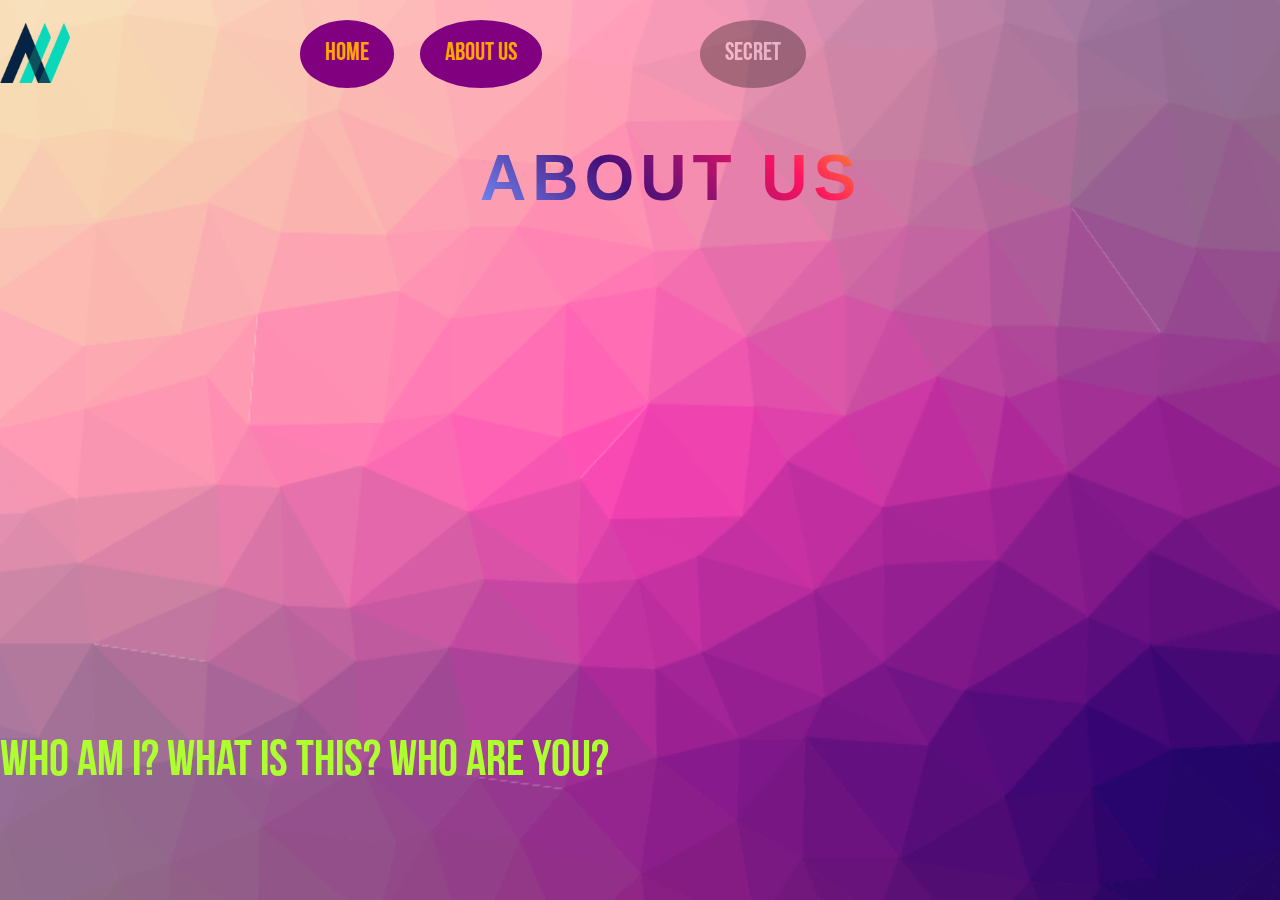
==== about.html @ 6cdec5ea "changed about format" ====
<html>
    

    <head>
        
        
    
    <title>About</title>

    <h1>
        <div class="center">About Us</div>
        </h1>
         
            <br>
        
    <img src="logo.png" style="width:70px;height:60px">
        
        <link rel="shortcut icon" type="image/png" href="favicon.ico" />

    <p>
    Who am I? What is this? Who are you?
    </p>

        <link rel="stylesheet" href="https://www.w3schools.com/w3css/4/w3.css">
    

<style>
   
    
    @font-face {
    font-family: 'Bebas'; /*a name to be used later*/
    src: url('BebasBold.otf'); /*URL to font*/
}


h1 {

  text-transform: uppercase;
  letter-spacing: 6px;
  font-size: 5vw;
  font-weight: 900;
  text-decoration: none;
  color: white;
  display: inline-block;
    position: absolute;
        top: 120px;
    left: 480px;
  background-size: 120% 100%;
  -webkit-background-clip: text;
  -webkit-text-fill-color: transparent;
  -moz-background-clip: text;
  -moz-text-fill-color: transparent;
  -ms-background-clip: text;
  -ms-text-fill-color: transparent;
  background-clip: text;
  text-fill-color: transparent;
  background-image: linear-gradient(45deg, 
                    #7794ff, 
                    #44107A,
                    #FF1361,
                    #FFF800);
  animation: .8s shake infinite alternate;
}

@keyframes shake {
  0% { transform: skewX(-15deg); }
  5% { transform: skewX(15deg); }
  10% { transform: skewX(-15deg); }
  15% { transform: skewX(15deg); }
  20% { transform: skewX(0deg); }
  100% { transform: skewX(0deg); }  
}

     
    
    html { 
  background: url(back.png) no-repeat center center fixed; 
  background-size: cover;
}
    

    #about-button {
  background-color: purple;
  border: none;
    font-family: 'Bebas';
  color: orange;
    
    border-radius: 90%;
  padding: 15px 25px;
  text-align: center;
  font-size: 25px;
  cursor: pointer;
       position:absolute;
    transition: .5s ease;
    top: 20px;
    left: 420px;
}
    #home-button {
  background-color: purple;
  border: none;
    font-family: 'Bebas';
  color: orange;
    
    border-radius: 90%;
  padding: 15px 25px;
  text-align: center;
  font-size: 25px;
  cursor: pointer;
       position:absolute;
    transition: .5s ease;
    top: 20px;
    left: 300px;
}
     #dis-button {
  background-color: purple;
  border: none;
    font-family: 'Bebas';
  color: orange;
    
    border-radius: 90%;
  padding: 15px 25px;
  text-align: center;
  font-size: 25px;
  cursor:not-allowed;
       position:absolute;
    transition: .5s ease;
    top: 20px;
    left: 700px;
}


    body{
        font-family: 'Fjalla One',  sans-serif;
    }
    
    
 
    

 #about-button:hover {
  background-color: green;
    color: red;
}
    #home-button:hover {
  background-color: green;
    color: red;
}

    

        
    
    p {
  animation-duration: 3s;
  animation-name: slidein;
        animation-iteration-count: infinite;
  animation-direction: alternate;
     position: absolute;
   bottom: 50px;
    
        text-align: center;
        font-size: 50px;
  font-family: 'Bebas';
        color:greenyellow
        
}

@keyframes slidein {
  from {
    margin-left: 100%;
      margin-bottom: 50%;
    width: 300%; 
  }

  to {
    margin-left: 0%;
      margin-bottom: 42%;
    width: 100%;
      
  }
}
    
    

</style>
      </head>

<body>
<!--<body background="https://media.boingboing.net/wp-content/uploads/2018/05/cool-background1.png" style="width:500px;height:600px;">
*
     position: fixed;
   bottom: 50px;
        right: 100px;
*

   .center {
  position: absolute;
  left: 0;
  top: 17%;
  width: 100%;
  text-align: center;
  font-size: 85px;
  font-family: 'Bebas';
color:yellow
}
</body>-->
    
    
  

<a href="about.html"><button class="button" id ="about-button">About Us</button></a>
    <a href="index.html"><button class="button" id="home-button">Home</button></a>
 <a class="w3-btn w3-black w3-disabled" id="dis-button" href="#">Secret</a>

</body>
    
    
    
    
    
</html>
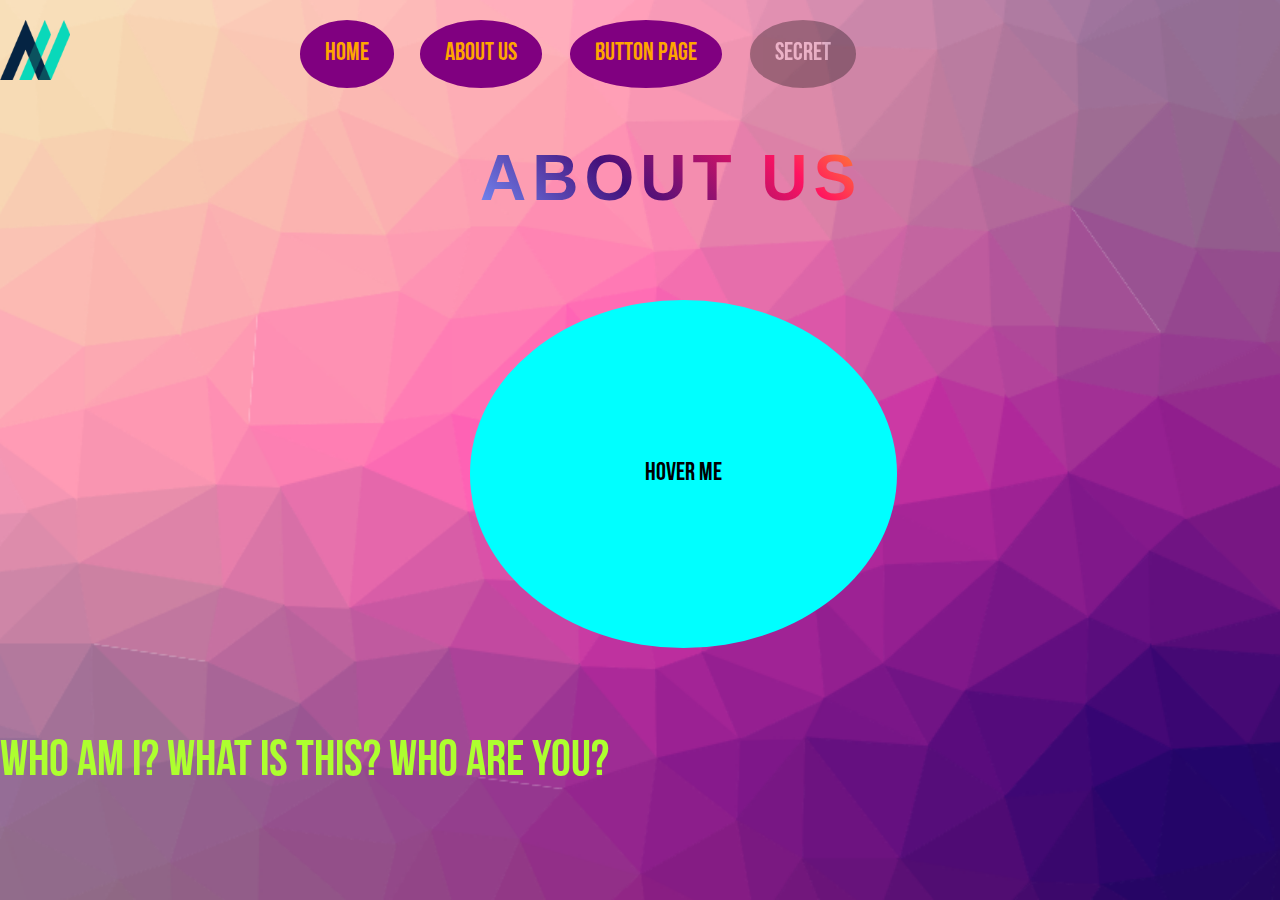
==== commit 2a608225: "test" ====
--- a/about.html
+++ b/about.html
@@ -13,7 +13,8 @@
          
             <br>
         
-    <img src="logo.png" style="width:70px;height:60px">
+    <img src="logo.png" style="width:70px;height:60px"id="lolimg">
+
         
         <link rel="shortcut icon" type="image/png" href="favicon.ico" />
 
@@ -31,6 +32,28 @@
     font-family: 'Bebas'; /*a name to be used later*/
     src: url('BebasBold.otf'); /*URL to font*/
 }
+    
+     #lolimg{
+       position: absolute;
+        top: 20px;
+        left: 0px;
+    }
+    #hover-button{
+        background-color: aqua;
+  border: none;
+    font-family: 'Bebas';
+  color: black;
+    
+    border-radius: 90%;
+  padding: 155px 175px;
+  text-align: center;
+  font-size: 25px;
+  cursor: pointer;
+       position:absolute;
+    transition: .5s ease;
+    top: 300px;
+    left: 470px;
+    }
 
 
 h1 {
@@ -111,6 +134,22 @@
     top: 20px;
     left: 300px;
 }
+    #button-button {
+  background-color: purple;
+  border: none;
+    font-family: 'Bebas';
+  color: orange;
+    
+    border-radius: 90%;
+  padding: 15px 25px;
+  text-align: center;
+  font-size: 25px;
+  cursor: pointer;
+       position:absolute;
+    transition: .5s ease;
+    top: 20px;
+    left: 570px;
+}
      #dis-button {
   background-color: purple;
   border: none;
@@ -125,7 +164,7 @@
        position:absolute;
     transition: .5s ease;
     top: 20px;
-    left: 700px;
+    left: 750px;
 }
 
 
@@ -141,9 +180,16 @@
   background-color: green;
     color: red;
 }
+    #button-button:hover {
+  background-color: green;
+    color: red;
+}
     #home-button:hover {
   background-color: green;
     color: red;
+}
+    #hover-button:hover {
+  background: url(aboutimg.gif) ; 
 }
 
     
@@ -174,7 +220,7 @@
 
   to {
     margin-left: 0%;
-      margin-bottom: 42%;
+      margin-bottom: 38.5%;
     width: 100%;
       
   }
@@ -203,6 +249,9 @@
   font-family: 'Bebas';
 color:yellow
 }
+
+
+no-repeat center center fixed
 </body>-->
     
     
@@ -210,6 +259,8 @@
 
 <a href="about.html"><button class="button" id ="about-button">About Us</button></a>
     <a href="index.html"><button class="button" id="home-button">Home</button></a>
+       <a href="buttonpage.html"><button class="button" id="button-button">Button Page</button></a>
+      <a href="#"><button class="button" id="hover-button">Hover Me</button></a>
  <a class="w3-btn w3-black w3-disabled" id="dis-button" href="#">Secret</a>
 
 </body>
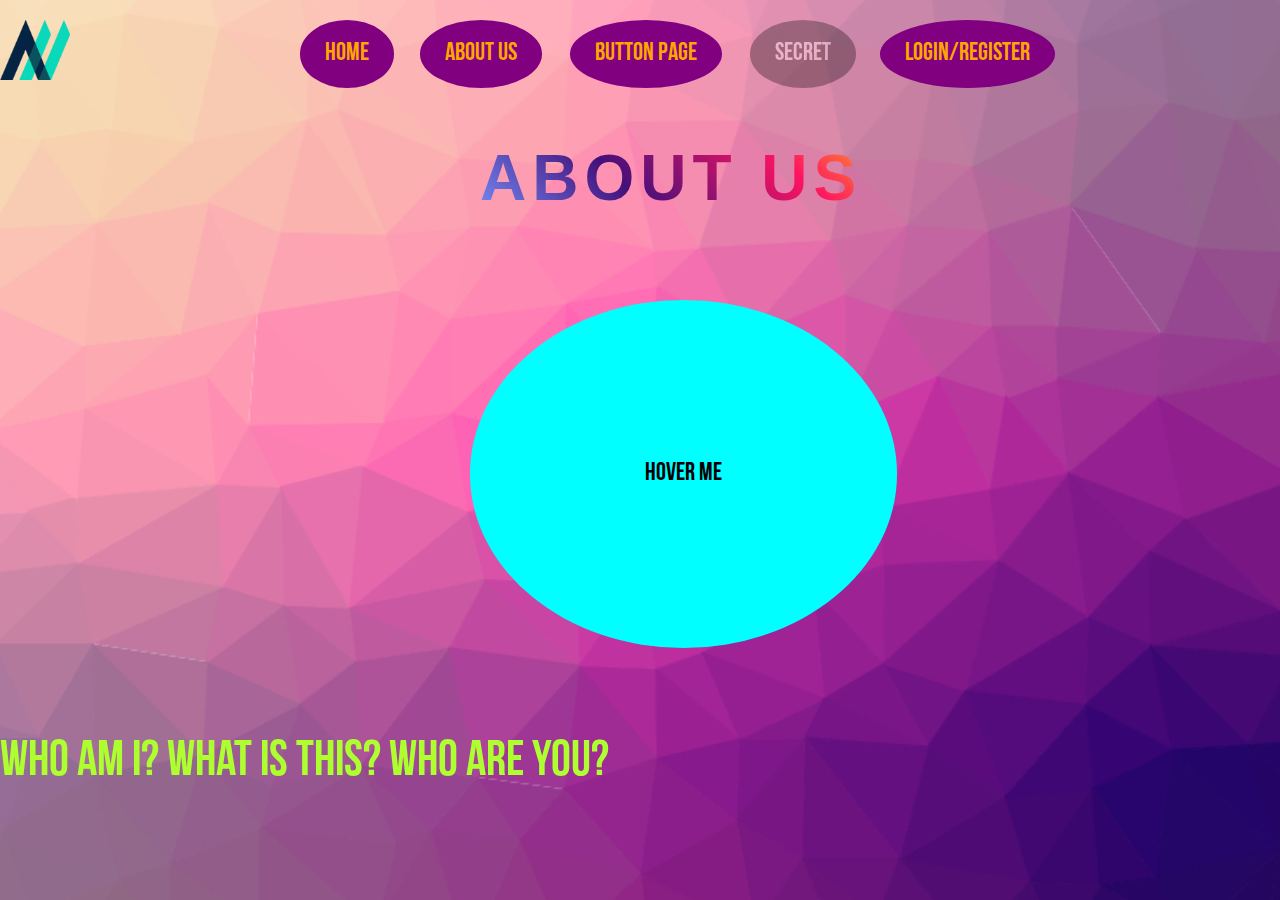
==== commit 408308e5: "changes to all, minor tweaks and added login/register page" ====
--- a/about.html
+++ b/about.html
@@ -6,6 +6,8 @@
         
     
     <title>About</title>
+        <link rel="shortcut icon" href="images/favicone.ico">
+        <link rel="apple-touch-icon" href="images/favicone.png">
 
     <h1>
         <div class="center">About Us</div>
@@ -150,6 +152,22 @@
     top: 20px;
     left: 570px;
 }
+    #login-button {
+  background-color: purple;
+  border: none;
+    font-family: 'Bebas';
+  color: orange;
+    
+    border-radius: 90%;
+  padding: 15px 25px;
+  text-align: center;
+  font-size: 25px;
+  cursor: pointer;
+       position:absolute;
+    transition: .5s ease;
+    top: 20px;
+    left: 880px;
+}
      #dis-button {
   background-color: purple;
   border: none;
@@ -262,6 +280,7 @@
        <a href="buttonpage.html"><button class="button" id="button-button">Button Page</button></a>
       <a href="#"><button class="button" id="hover-button">Hover Me</button></a>
  <a class="w3-btn w3-black w3-disabled" id="dis-button" href="#">Secret</a>
+      <a href="login.html"><button class="button" id="login-button">Login/Register</button></a>
 
 </body>
     
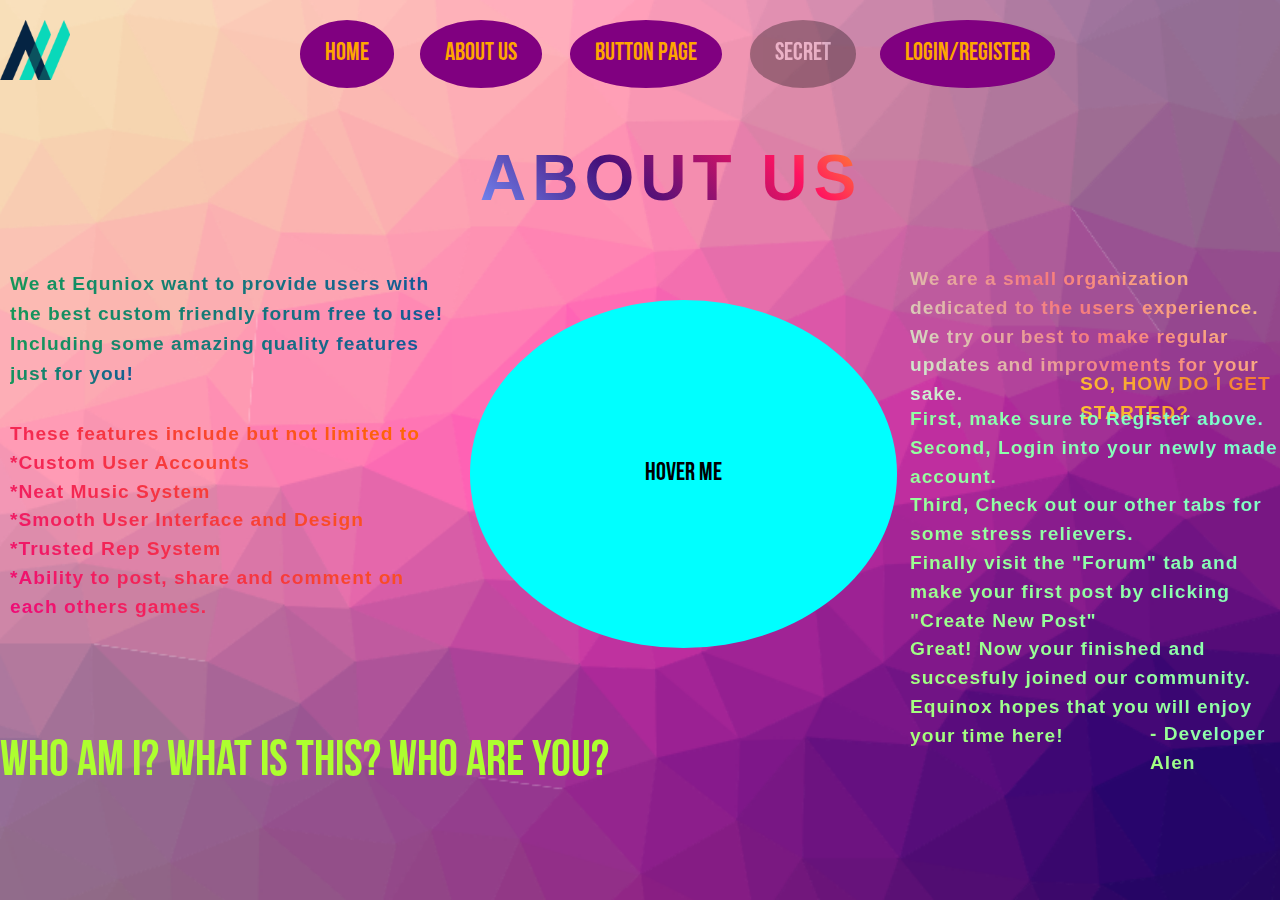
==== commit 0217a8af: "Add files via upload" ====
--- a/about.html
+++ b/about.html
@@ -23,6 +23,39 @@
     <p>
     Who am I? What is this? Who are you?
     </p>
+        <h2>
+        We at <b>Equniox</b> want to provide users with 
+        </h2>
+        <h3>
+        the best custom friendly forum free to use!
+        </h3>
+        <h4>
+        Including some amazing quality features
+        </h4>
+         <h5>
+        just for you! 
+        </h5>
+        <h6>
+        These features include but not limited to <br/>
+            *Custom User Accounts<br/>
+            *Neat Music System<br/>
+            *Smooth User Interface and Design<br/>
+            *Trusted Rep System<br/>
+            *Ability to post, share and comment on <br/>each others games. 
+            
+        </h6>
+        <h7>
+        We are a small organization dedicated to the users experience. We try our best to make regular updates and improvments for your sake.
+        </h7>
+         <h8>
+       So, how do I get started?
+        </h8>
+         <h9>
+       First, make sure to Register above.<br/> Second, Login into your newly made account. <br/> Third, Check out our other tabs for some stress relievers.<br/> Finally visit the "Forum" tab and make your first post by clicking "Create New Post" <br/> Great! Now your finished and succesfuly joined our community.<br/> Equinox hopes that you will enjoy your time here!
+        </h9>
+        <h10>
+        - Developer Alen
+        </h10>
 
         <link rel="stylesheet" href="https://www.w3schools.com/w3css/4/w3.css">
     
@@ -56,7 +89,206 @@
     top: 300px;
     left: 470px;
     }
-
+     h7 {
+        letter-spacing: 1px;
+  font-size: 1.5vw;
+  font-weight: 900;
+  text-decoration: none;
+  color: white;
+        -webkit-background-clip: text;
+  -webkit-text-fill-color: transparent;
+  -moz-background-clip: text;
+  -moz-text-fill-color: transparent;
+  -ms-background-clip: text;
+  -ms-text-fill-color: transparent;
+  background-clip: text;
+  text-fill-color: transparent;
+  background-image: linear-gradient(45deg, 
+                    #C6FFDD, 
+                    #f7797d, 
+                    #FBD786);
+  display: inline-block;
+    position: absolute;
+        top: 265px;
+    left: 910px;
+    }
+      h8 {
+        letter-spacing: 1px;
+          text-transform: uppercase;
+  font-size: 1.5vw;
+  font-weight: 900;
+  text-decoration: none;
+  color: white;
+        -webkit-background-clip: text;
+  -webkit-text-fill-color: transparent;
+  -moz-background-clip: text;
+  -moz-text-fill-color: transparent;
+  -ms-background-clip: text;
+  -ms-text-fill-color: transparent;
+  background-clip: text;
+  text-fill-color: transparent;
+  background-image: linear-gradient(45deg, 
+                    #FDC830, 
+                    #F37335);
+  display: inline-block;
+    position: absolute;
+        top: 370px;
+    left: 1080px;
+    }
+      h9 {
+        letter-spacing: 1px;
+  font-size: 1.5vw;
+  font-weight: 900;
+  text-decoration: none;
+  color: white;
+        -webkit-background-clip: text;
+  -webkit-text-fill-color: transparent;
+  -moz-background-clip: text;
+  -moz-text-fill-color: transparent;
+  -ms-background-clip: text;
+  -ms-text-fill-color: transparent;
+  background-clip: text;
+  text-fill-color: transparent;
+  background-image: linear-gradient(45deg, 
+                    #a8ff78, 
+                    #78ffd6);
+  display: inline-block;
+    position: absolute;
+        top: 405px;
+    left: 910px;
+    }h10 {
+        letter-spacing: 1px;
+  font-size: 1.5vw;
+  font-weight: 900;
+  text-decoration: none;
+  color: white;
+        -webkit-background-clip: text;
+  -webkit-text-fill-color: transparent;
+  -moz-background-clip: text;
+  -moz-text-fill-color: transparent;
+  -ms-background-clip: text;
+  -ms-text-fill-color: transparent;
+  background-clip: text;
+  text-fill-color: transparent;
+  background-image: linear-gradient(45deg, 
+                    #a8ff78, 
+                    #78ffd6);
+  display: inline-block;
+    position: absolute;
+        top: 720px;
+    left: 1150px;
+    }
+    
+    h2 {
+        letter-spacing: 1px;
+  font-size: 1.5vw;
+  font-weight: 900;
+  text-decoration: none;
+  color: white;
+        -webkit-background-clip: text;
+  -webkit-text-fill-color: transparent;
+  -moz-background-clip: text;
+  -moz-text-fill-color: transparent;
+  -ms-background-clip: text;
+  -ms-text-fill-color: transparent;
+  background-clip: text;
+  text-fill-color: transparent;
+  background-image: linear-gradient(45deg, 
+                    #159957, 
+                    #155799);
+  display: inline-block;
+    position: absolute;
+        top: 260px;
+    left: 10px;
+    }
+    h3 {
+        letter-spacing: 1px;
+  font-size: 1.5vw;
+  font-weight: 900;
+  text-decoration: none;
+  color: white;
+        -webkit-background-clip: text;
+  -webkit-text-fill-color: transparent;
+  -moz-background-clip: text;
+  -moz-text-fill-color: transparent;
+  -ms-background-clip: text;
+  -ms-text-fill-color: transparent;
+  background-clip: text;
+  text-fill-color: transparent;
+  background-image: linear-gradient(45deg, 
+                    #159957, 
+                    #155799);
+  display: inline-block;
+    position: absolute;
+        top: 290px;
+    left: 10px;
+    }
+    h4 {
+        letter-spacing: 1px;
+  font-size: 1.5vw;
+  font-weight: 900;
+  text-decoration: none;
+  color: white;
+        -webkit-background-clip: text;
+  -webkit-text-fill-color: transparent;
+  -moz-background-clip: text;
+  -moz-text-fill-color: transparent;
+  -ms-background-clip: text;
+  -ms-text-fill-color: transparent;
+  background-clip: text;
+  text-fill-color: transparent;
+  background-image: linear-gradient(45deg, 
+                    #159957, 
+                    #155799);
+  display: inline-block;
+    position: absolute;
+        top: 320px;
+    left: 10px;
+    }
+     h5 {
+        letter-spacing: 1px;
+  font-size: 1.5vw;
+  font-weight: 900;
+  text-decoration: none;
+  color: white;
+        -webkit-background-clip: text;
+  -webkit-text-fill-color: transparent;
+  -moz-background-clip: text;
+  -moz-text-fill-color: transparent;
+  -ms-background-clip: text;
+  -ms-text-fill-color: transparent;
+  background-clip: text;
+  text-fill-color: transparent;
+  background-image: linear-gradient(45deg, 
+                    #159957, 
+                    #155799);
+  display: inline-block;
+    position: absolute;
+        top: 350px;
+    left: 10px;
+    }
+    h6 {
+        letter-spacing: 1px;
+  font-size: 1.5vw;
+  font-weight: 900;
+  text-decoration: none;
+  color: white;
+        -webkit-background-clip: text;
+  -webkit-text-fill-color: transparent;
+  -moz-background-clip: text;
+  -moz-text-fill-color: transparent;
+  -ms-background-clip: text;
+  -ms-text-fill-color: transparent;
+  background-clip: text;
+  text-fill-color: transparent;
+  background-image: linear-gradient(45deg, 
+                    #ee0979, 
+                    #ff6a00);
+  display: inline-block;
+    position: absolute;
+        top: 410px;
+    left: 10px;
+    }
 
 h1 {
 
@@ -232,13 +464,13 @@
 @keyframes slidein {
   from {
     margin-left: 100%;
-      margin-bottom: 50%;
+      margin-bottom: 60%;
     width: 300%; 
   }
 
   to {
     margin-left: 0%;
-      margin-bottom: 38.5%;
+      margin-bottom: 40%;
     width: 100%;
       
   }
@@ -281,6 +513,9 @@
       <a href="#"><button class="button" id="hover-button">Hover Me</button></a>
  <a class="w3-btn w3-black w3-disabled" id="dis-button" href="#">Secret</a>
       <a href="login.html"><button class="button" id="login-button">Login/Register</button></a>
+    
+      <iframe src="btsletgo.mp3" allow="autoplay" style="display:none" id="iframeAudio">
+</iframe> 
 
 </body>
     
